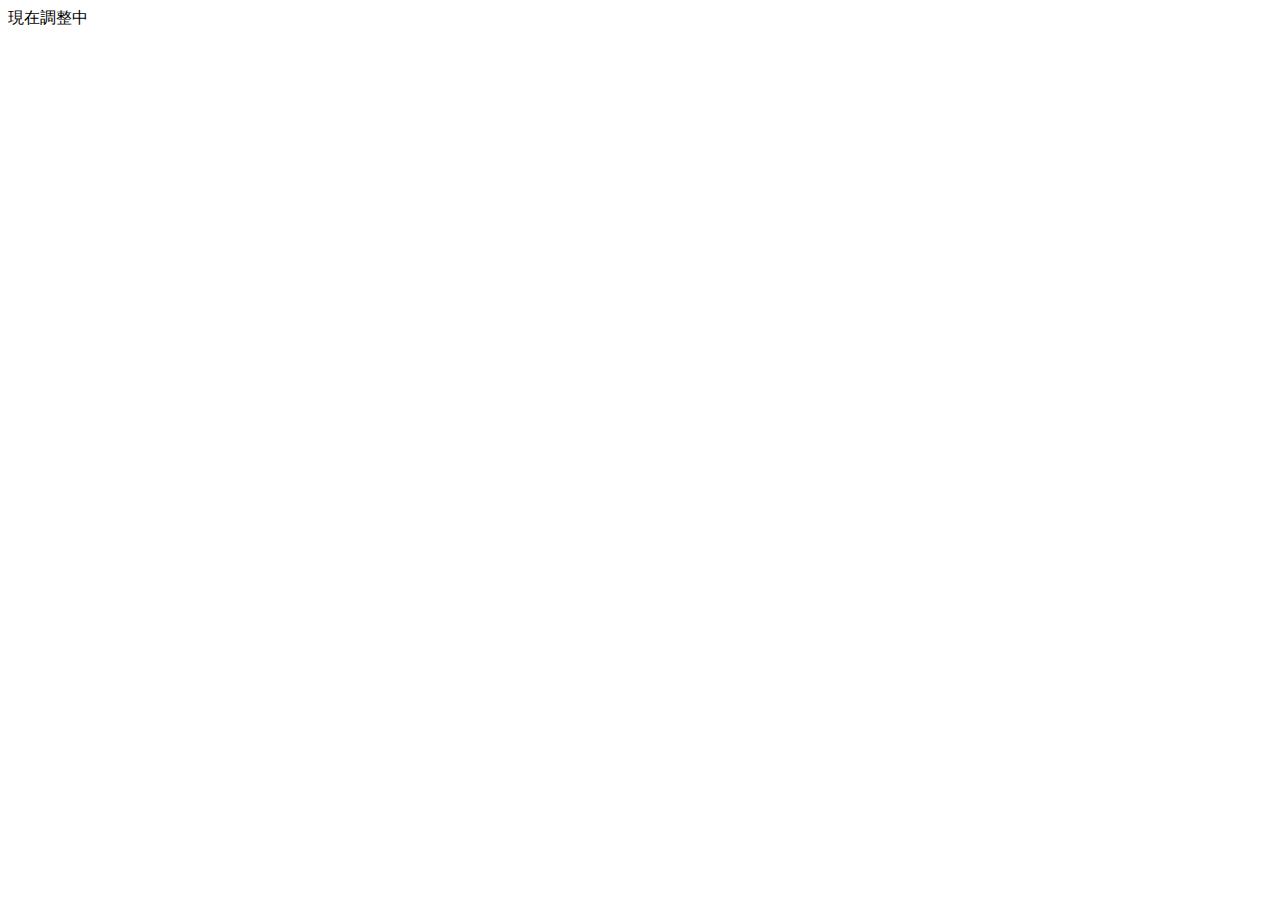
==== html/event.html @ 9db02724 "event.html" ====
<!DOCTYPE html>
<html lang="ja">
<head>
    <meta charset="UTF-8">
    <meta http-equiv="X-UA-Compatible" content="IE=edge">
    <meta name="viewport" content="width=device-width, initial-scale=1.0">
    <title>イベント</title>
    <link href="../index.html">
</head>
<body>
    現在調整中
</body>
</html>
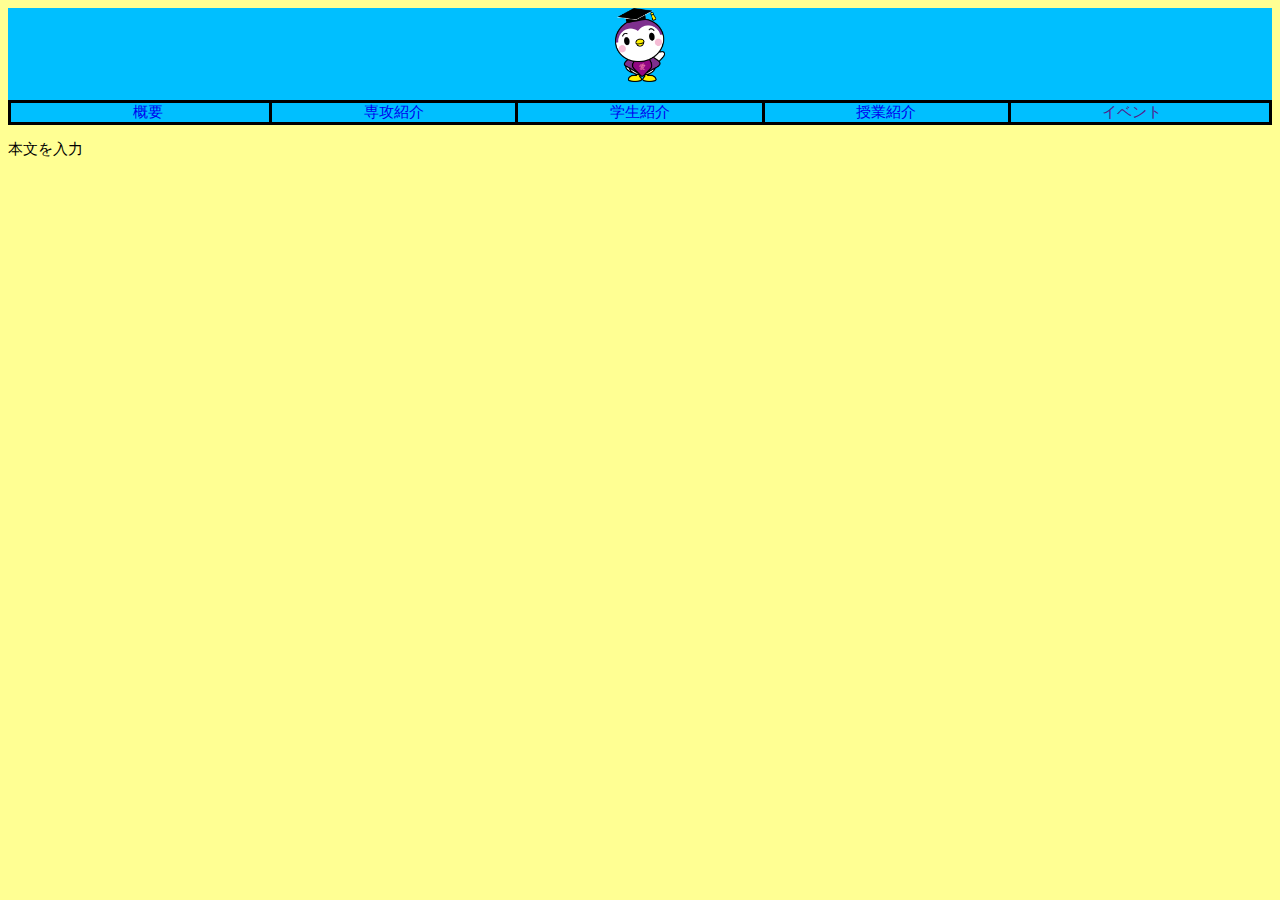
==== commit 976928e0: "event.html" ====
--- a/html/event.html
+++ b/html/event.html
@@ -1,13 +1,28 @@
 <!DOCTYPE html>
 <html lang="ja">
-<head>
-    <meta charset="UTF-8">
-    <meta http-equiv="X-UA-Compatible" content="IE=edge">
-    <meta name="viewport" content="width=device-width, initial-scale=1.0">
-    <title>イベント</title>
-    <link href="../index.html">
-</head>
-<body>
-    現在調整中
+ <head>
+  <meta charset="UTF-8">
+  <meta http-equiv="X-UA-Compatible" content="IE=edge, chrome">
+  <meta name="viewport" content="width=device-width, initial-scale=1.0">
+  <link rel="stylesheet" href="../css/style.css">
+  <link rel="stylesheet" href="../css/reset.css">
+  <link href="../index.html">
+  <isindex　prompt="愛知教育大学　教育学部　英語　"></isindex>
+  <title>イベント</title>
+ </head>
+ <body>
+  <div class="header">
+    <div class="logo">
+        <img src="../img/aue.png" height="6%" width="4%">
+    </div>
+    <ul>
+        <li><a href="overview.html">概要</a></li>
+        <li><a href="major.html">専攻紹介</a></li>
+        <li><a href="students.html">学生紹介</a></li>
+        <li><a href="study.html">授業紹介</a></li>
+        <li><a href="">イベント</a></li>
+    </ul>
+    </div>
+    本文を入力
 </body>
 </html>
--- a/css/style.css
+++ b/css/style.css
@@ -0,0 +1,44 @@
+@charset "UTF-8";
+
+body{
+    font-family: "Hiragino Kaku Gothic Pro", "Meiryo", sans-serif;
+    font-size: 15px;
+    background-color:#ffff93;
+}
+.picture {
+    text-align:center;
+}
+.picture img{
+    display:inline-block;
+    margin-bottom: 5px;
+}
+a{
+    text-decoration: none;
+}
+.header {
+    text-align:center;
+    width: 100%;
+    margin: 0 auto;
+    background-color: #00bfff;
+}
+.header ul {
+    display: flex;
+    list-style: none;
+    padding: 0 1em 0em 1em;
+    border: solid 3px;
+}
+.header ul li {
+    width: 20%;
+    text-align: center;
+    font-size: 100%;
+    float: left;
+    padding: 0 20px;
+    border-right: solid 3px;
+    }
+    ul li:last-child{
+        border: none;
+    }
+.text {
+    text-align: center;
+    font-size:smaller;
+}
